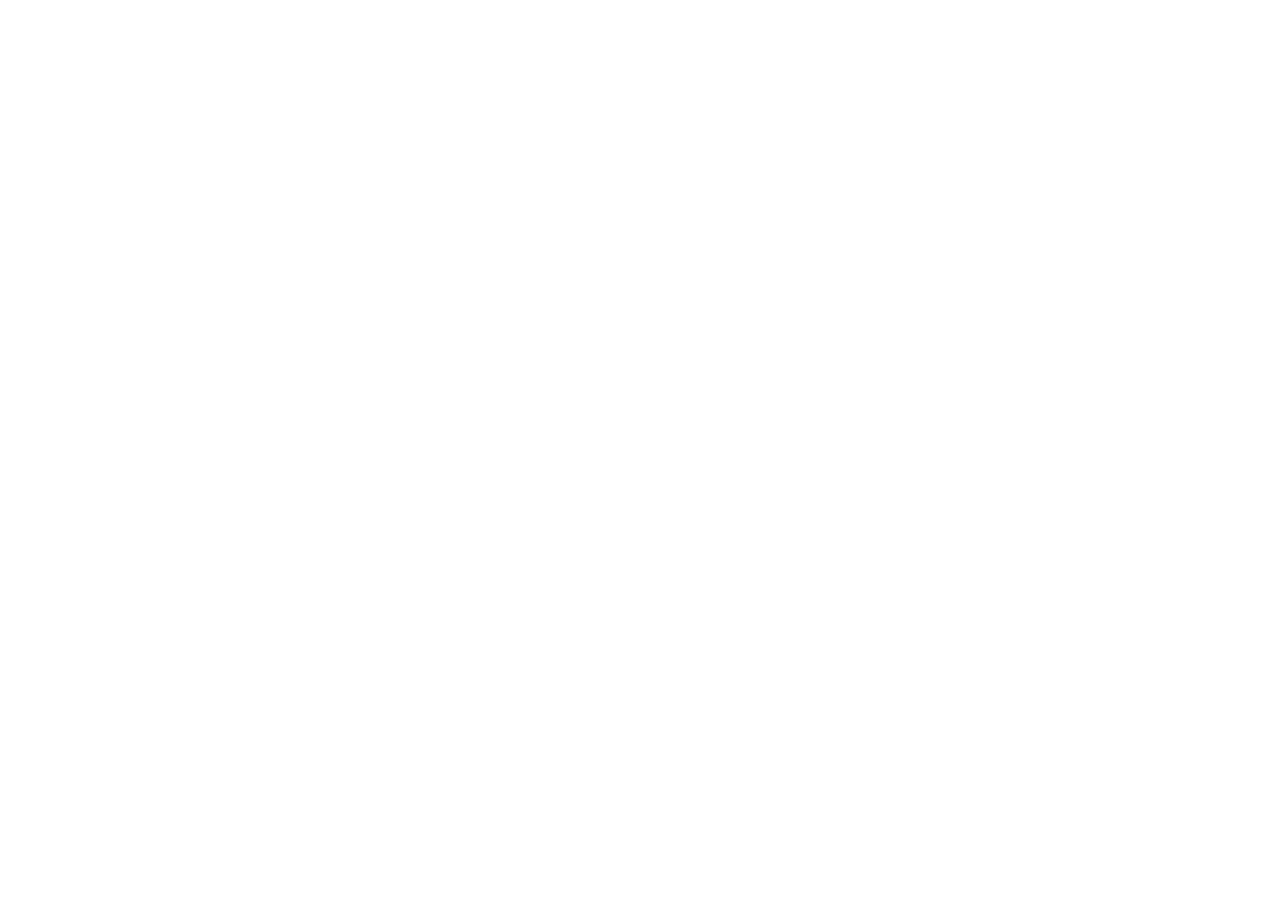
==== index.html @ 96cf3128 "First commit" ====
<!DOCTYPE html>
<html lang="en">
  <head>
    <meta charset="UTF-8" />
    <meta name="viewport" content="width=device-width, initial-scale=1.0" />
    <title>Document</title>
  </head>
  <body></body>
</html>
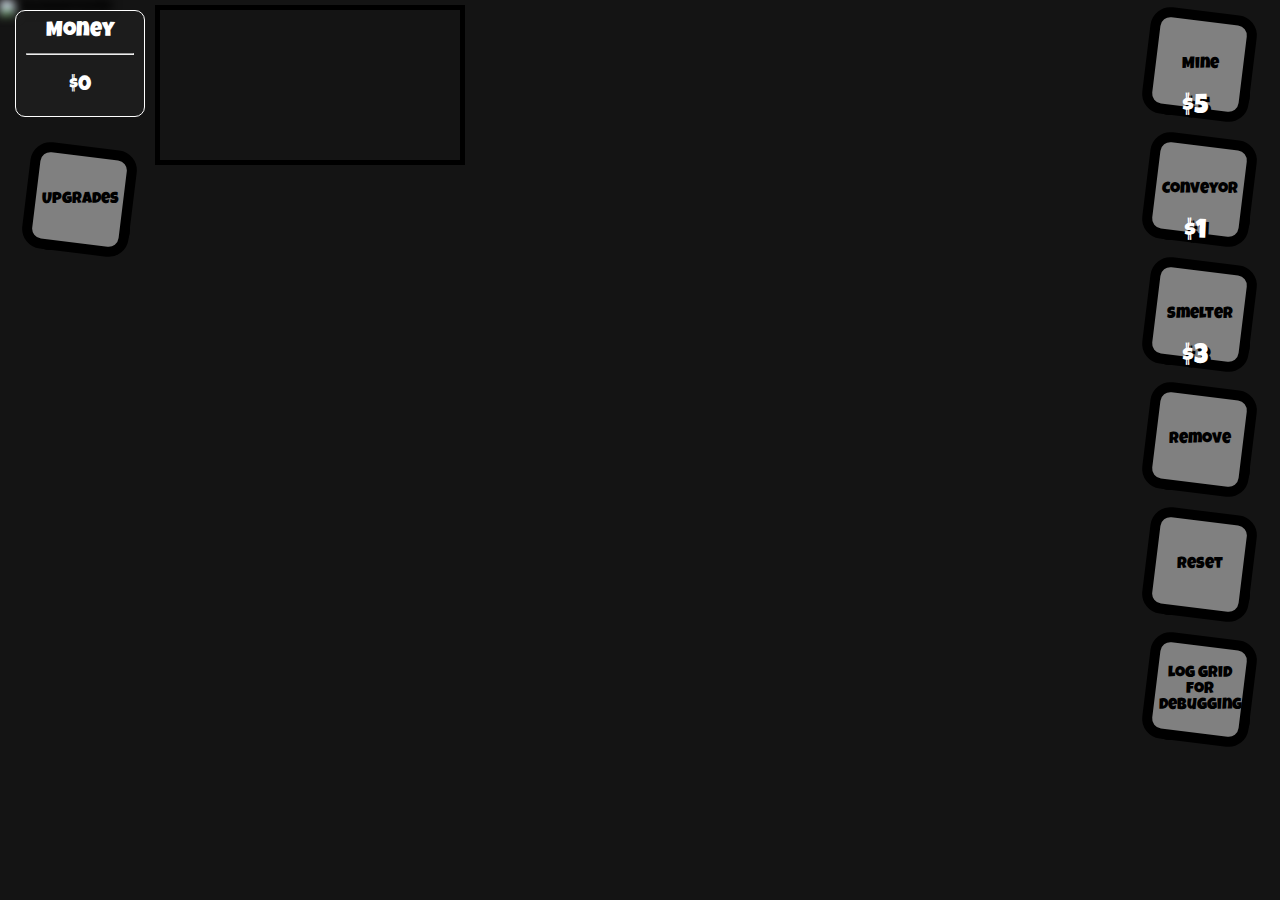
==== commit 70907b52: "Updating game features" ====
--- a/index.html
+++ b/index.html
@@ -3,7 +3,98 @@
   <head>
     <meta charset="UTF-8" />
     <meta name="viewport" content="width=device-width, initial-scale=1.0" />
-    <title>Document</title>
+    <link rel="stylesheet" href="styles/game.css" />
+    <link rel="stylesheet" href="styles/main.css" />
+    <link
+      href="https://fonts.googleapis.com/css?family=Luckiest Guy"
+      rel="stylesheet"
+    />
+    <title>Factory game</title>
   </head>
-  <body></body>
+
+  <body>
+    <img id="background" src="art/background.png" alt="background" />
+    <!-- PSEUDO ELEMENTS -->
+    <h1 id="tooltip" style="display: none"></h1>
+    <img id="projection" src="" alt="" style="display: none" />
+    <!-- GAME -->
+    <canvas id="canvas"></canvas>
+    <div id="stats">
+      <div id="xp">
+        <p style="margin: 0">Money</p>
+        <hr />
+        <p id="xpLabel">$0</p>
+      </div>
+    </div>
+    <div id="buttons">
+      <button class="build-button" id="mine" onclick="buildEvent('mine');">
+        <p>Mine</p>
+        <p class="price">$5</p>
+      </button>
+      <button
+        class="build-button"
+        id="conveyor"
+        onclick="buildEvent('conveyor');"
+      >
+        <p>Conveyor</p>
+        <p class="price">$1</p>
+      </button>
+      <button
+        class="build-button"
+        id="smelter"
+        onclick="buildEvent('smelter');"
+      >
+        <p>Smelter</p>
+        <p class="price">$3</p>
+      </button>
+      <button class="build-button" id="remove" onclick="buildEvent('remove');">
+        Remove
+      </button>
+      <button class="build-button" id="Reset" onclick="reset();">Reset</button>
+      <button class="build-button" id="Reset" onclick="log();">
+        Log grid for debugging
+      </button>
+    </div>
+    <!-- UPGRADE BUTTONS -->
+    <div id="upgrade-button">
+      <button id="upgrade" onclick="openUpgradeWindow()">Upgrades</button>
+    </div>
+    <!-- UPGRADE WINDOW -->
+    <div style="display: none" id="upgrade-window">
+      <button id="exit-upgrades" onclick="closeUpgradeWindow()">X</button>
+      <h1>Upgrades</h1>
+      <hr />
+      <h2>Quality upgrades</h2>
+      <div id="upgrade-content">
+        <div class="upgrades" id="quality-upgrades">
+          <button>Miner speed</button>
+          <button>Conveyor speed</button>
+          <button>Ore value increase</button>
+        </div>
+        <h2>Ore deposits</h2>
+        <div class="upgrades" id="qantity-upgrades">
+          <button>Generate additional iron deposit</button>
+          <button>Generate additional platinum deposit</button>
+          <button>Generate additional gold deposit</button>
+        </div>
+        <h2>Special upgrades</h2>
+        <div class="upgrades" id="special-upgrades">
+          <button>Upgrade 1</button>
+          <button>Upgrade 2</button>
+          <button>Upgrade 3</button>
+        </div>
+      </div>
+    </div>
+    <!-- Scripts -->
+    <script src="scripts/upgrades.js"></script>
+    <script src="scripts/variables.js"></script>
+    <script src="scripts/assetInit.js"></script>
+    <script src="scripts/classes.js"></script>
+    <script src="scripts/building.js"></script>
+    <script src="scripts/eventListeners.js"></script>
+    <script src="scripts/pathing.js"></script>
+    <script src="scripts/gameEngine.js"></script>
+    <script src="scripts/saving.js"></script>
+    <script src="scripts/helperFunctions.js"></script>
+  </body>
 </html>
--- a/styles/game.css
+++ b/styles/game.css
@@ -0,0 +1,198 @@
+body {
+  margin: 10px 160px;
+  background-color: rgb(20, 20, 20);
+}
+
+#background {
+  position: absolute;
+  left: 0px;
+  top: 0px;
+  z-index: -1;
+  width: 100%;
+  height: 100%;
+  -webkit-filter: blur(5px); /* Safari 6.0 - 9.0 */
+  filter: blur(5px);
+}
+
+canvas {
+  outline: 5px solid black;
+}
+
+#buttons {
+  position: absolute;
+  right: 30px;
+  top: 15px;
+  display: flex;
+  flex-direction: column;
+  gap: 25px;
+}
+
+#upgrade-button {
+  position: absolute;
+  left: 30px;
+  top: 150px;
+  display: flex;
+  flex-direction: column;
+  gap: 20px;
+}
+
+.price {
+  color: white;
+  font-size: 20pt;
+  position: absolute;
+  z-index: 1;
+  bottom: -50%;
+  left: 45%;
+  transform: translate(-50%, -50%);
+  text-shadow: 3px 3px black;
+}
+
+.build-button,
+#upgrade {
+  font-size: 12pt;
+  cursor: pointer;
+  background-color: grey;
+  width: 100px;
+  height: 100px;
+  position: relative;
+  border-radius: 20px;
+}
+
+.build-button:hover,
+#upgrade:hover {
+  background-color: lightsalmon;
+}
+
+.build-button:focus,
+#upgrade:focus {
+  background-color: lightsalmon;
+  outline: none;
+}
+
+.build-button::after,
+#upgrade::after {
+  content: "";
+  position: absolute;
+  width: 107px;
+  height: 107px;
+  border: 10px solid black;
+  border-radius: 20px;
+  top: -6px;
+  left: -6px;
+  transform: rotate(7deg);
+}
+
+#tooltip {
+  letter-spacing: 5px;
+  text-shadow: 3px 3px black;
+  position: absolute;
+  top: 10%;
+  left: 50%;
+  transform: translate(-50%, 0);
+  color: white;
+  font-size: 20pt;
+  pointer-events: none;
+}
+
+#projection {
+  position: absolute;
+  pointer-events: none;
+}
+
+#stats {
+  position: absolute;
+  left: 15px;
+  width: 130px;
+  top: 10px;
+  border: 1px solid white;
+  border-radius: 10px;
+  padding: 10px;
+  background-color: rgba(30, 30, 30, 0.8);
+}
+#xp {
+  color: white;
+  font-size: 16pt;
+  font-weight: 400;
+  display: flex;
+  flex-direction: column;
+  align-items: center;
+}
+
+hr {
+  width: 100%;
+}
+
+#xpLabel {
+  font-size: 16pt;
+  margin: 10px;
+}
+
+#upgrade-window {
+  position: absolute;
+  top: 5%;
+  left: 50%;
+  transform: translate(-50%);
+  width: 60%;
+  background-color: rgba(0, 0, 0, 0.6);
+  padding: 20px;
+  text-align: center;
+  color: white;
+}
+
+#upgrade-window > h1 {
+  margin: 0;
+  text-shadow: 3px 3px black;
+  color: white;
+  font-size: 30pt;
+  letter-spacing: 10px;
+}
+
+#upgrade-window h2 {
+  margin: 10px;
+  text-shadow: 3px 3px black;
+  color: white;
+  font-size: 16pt;
+  letter-spacing: 5px;
+}
+
+#exit-upgrades {
+  position: absolute;
+  top: 5px;
+  right: 5px;
+  background-color: transparent;
+  border: none;
+  font-size: 20pt;
+  font-weight: 900;
+  color: white;
+  cursor: pointer;
+  margin: 0;
+}
+
+#exit-upgrades:hover {
+  color: black;
+}
+
+#upgrade-window > h1 {
+  margin: 0;
+}
+
+#upgrade-window > hr {
+  margin: 20px 0;
+}
+
+#upgrade-content {
+  display: flex;
+  flex-direction: column;
+}
+
+.upgrades {
+  display: flex;
+  gap: 10px;
+  outline: 5px solid white;
+  padding: 10px;
+}
+
+.upgrades > button {
+  width: 100px;
+  height: 100px;
+}
--- a/styles/main.css
+++ b/styles/main.css
@@ -0,0 +1,6 @@
+*,
+*::after,
+*::before {
+  box-sizing: border-box;
+  font-family: "Luckiest Guy";
+}
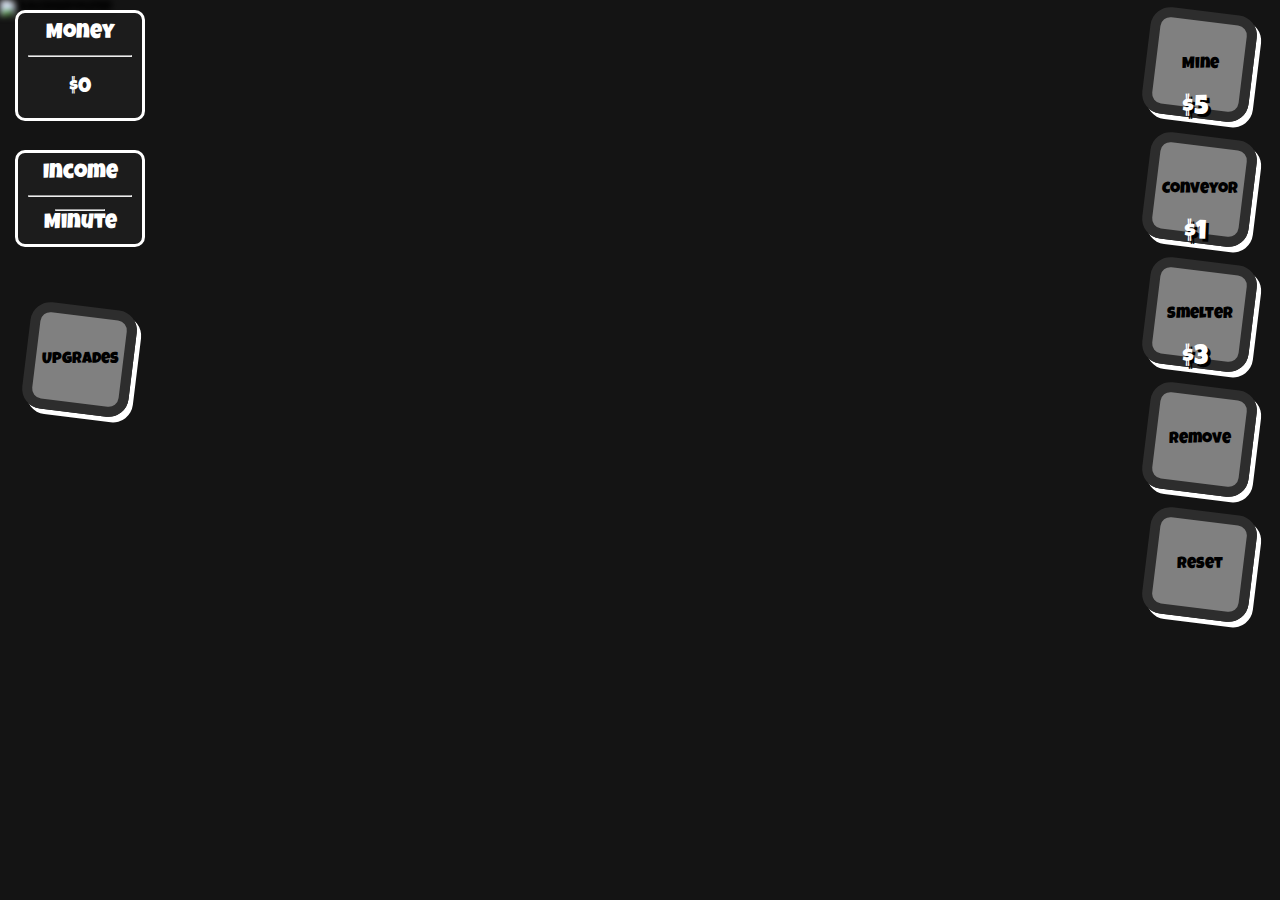
==== commit 302ad8a6: "Clarifying comments" ====
--- a/index.html
+++ b/index.html
@@ -5,17 +5,14 @@
     <meta name="viewport" content="width=device-width, initial-scale=1.0" />
     <link rel="stylesheet" href="styles/game.css" />
     <link rel="stylesheet" href="styles/main.css" />
-    <link
-      href="https://fonts.googleapis.com/css?family=Luckiest Guy"
-      rel="stylesheet"
-    />
+    <link href="https://fonts.googleapis.com/css?family=Luckiest Guy" rel="stylesheet" />
     <title>Factory game</title>
   </head>
 
   <body>
     <img id="background" src="art/background.png" alt="background" />
     <!-- PSEUDO ELEMENTS -->
-    <h1 id="tooltip" style="display: none"></h1>
+    <h1 id="tooltip" style="display: none; z-index: 3"></h1>
     <img id="projection" src="" alt="" style="display: none" />
     <!-- GAME -->
     <canvas id="canvas"></canvas>
@@ -26,36 +23,34 @@
         <p id="xpLabel">$0</p>
       </div>
     </div>
+    <div id="stats" class="calcs">
+      <div id="xp">
+        <p style="margin: 0">Income</p>
+        <hr />
+        <p id="income"></p>
+        <hr style="width: 50px; margin: 2px" />
+        <p id="income">Minute</p>
+      </div>
+    </div>
     <div id="buttons">
       <button class="build-button" id="mine" onclick="buildEvent('mine');">
         <p>Mine</p>
-        <p class="price">$5</p>
+        <p id="minePrice" class="price">$5</p>
       </button>
-      <button
-        class="build-button"
-        id="conveyor"
-        onclick="buildEvent('conveyor');"
-      >
+      <button class="build-button" id="conveyor" onclick="buildEvent('conveyor');">
         <p>Conveyor</p>
-        <p class="price">$1</p>
+        <p id="conveyorPrice" class="price">$1</p>
       </button>
-      <button
-        class="build-button"
-        id="smelter"
-        onclick="buildEvent('smelter');"
-      >
+      <button class="build-button" id="smelter" onclick="buildEvent('smelter');">
         <p>Smelter</p>
-        <p class="price">$3</p>
+        <p id="smelterPrice" class="price">$3</p>
       </button>
       <button class="build-button" id="remove" onclick="buildEvent('remove');">
         Remove
       </button>
       <button class="build-button" id="Reset" onclick="reset();">Reset</button>
-      <button class="build-button" id="Reset" onclick="log();">
-        Log grid for debugging
-      </button>
     </div>
-    <!-- UPGRADE BUTTONS -->
+    <!-- UPGRADE BUTTON -->
     <div id="upgrade-button">
       <button id="upgrade" onclick="openUpgradeWindow()">Upgrades</button>
     </div>
@@ -65,36 +60,66 @@
       <h1>Upgrades</h1>
       <hr />
       <h2>Quality upgrades</h2>
+      <hr />
       <div id="upgrade-content">
         <div class="upgrades" id="quality-upgrades">
-          <button>Miner speed</button>
-          <button>Conveyor speed</button>
-          <button>Ore value increase</button>
+          <button class="upgrade-options" onclick="upgradeQuality('minerUpgrade')">
+            <p id="minerUpgradeText">Miner speed</p>
+            <p id="minerUpgrade" class="price-upgrade">$2</p>
+          </button>
+          <button class="upgrade-options" onclick="upgradeQuality('conveyorUpgrade')">
+            <p id="conveyorUpgradeText">Conveyor speed</p>
+            <p id="conveyorUpgrade" class="price-upgrade">$2</p>
+          </button>
+          <button class="upgrade-options" onclick="upgradeQuality('smelterUpgrade')">
+            <p id="smelterUpgradeText">Ore value increase</p>
+            <p id="smelterUpgrade" class="price-upgrade">$2</p>
+          </button>
         </div>
         <h2>Ore deposits</h2>
+        <hr />
         <div class="upgrades" id="qantity-upgrades">
-          <button>Generate additional iron deposit</button>
-          <button>Generate additional platinum deposit</button>
-          <button>Generate additional gold deposit</button>
+          <button class="upgrade-options" onclick="addOre('iron')">
+            <p>Generate additional iron deposit</p>
+            <p id="ironUpgradePrice" class="price-upgrade">$2</p>
+          </button>
+          <button class="upgrade-options" onclick="addOre('platinum')">
+            <p>Generate additional platinum deposit</p>
+            <p id="platinumUpgradePrice" class="price-upgrade">$2</p>
+          </button>
+          <button class="upgrade-options" onclick="addOre('gold')">
+            <p>Generate additional gold deposit</p>
+            <p id="goldUpgradePrice" class="price-upgrade">$2</p>
+          </button>
         </div>
         <h2>Special upgrades</h2>
+        <hr />
         <div class="upgrades" id="special-upgrades">
-          <button>Upgrade 1</button>
-          <button>Upgrade 2</button>
-          <button>Upgrade 3</button>
+          <button class="upgrade-options">
+            <p>Under development</p>
+            <p class="price-upgrade">$~</p>
+          </button>
+          <button class="upgrade-options">
+            <p>Under development</p>
+            <p class="price-upgrade">$~</p>
+          </button>
+          <button class="upgrade-options">
+            <p>Under development</p>
+            <p class="price-upgrade">$~</p>
+          </button>
         </div>
       </div>
     </div>
     <!-- Scripts -->
-    <script src="scripts/upgrades.js"></script>
+    <script src="scripts/helperFunctions.js"></script>
     <script src="scripts/variables.js"></script>
     <script src="scripts/assetInit.js"></script>
     <script src="scripts/classes.js"></script>
     <script src="scripts/building.js"></script>
     <script src="scripts/eventListeners.js"></script>
     <script src="scripts/pathing.js"></script>
+    <script src="scripts/upgrades.js"></script>
     <script src="scripts/gameEngine.js"></script>
     <script src="scripts/saving.js"></script>
-    <script src="scripts/helperFunctions.js"></script>
   </body>
 </html>
--- a/styles/game.css
+++ b/styles/game.css
@@ -1,6 +1,7 @@
 body {
   margin: 10px 160px;
   background-color: rgb(20, 20, 20);
+  overflow: hidden;
 }
 
 #background {
@@ -11,11 +12,7 @@
   width: 100%;
   height: 100%;
   -webkit-filter: blur(5px); /* Safari 6.0 - 9.0 */
-  filter: blur(5px);
-}
-
-canvas {
-  outline: 5px solid black;
+  filter: blur(3px);
 }
 
 #buttons {
@@ -30,7 +27,7 @@
 #upgrade-button {
   position: absolute;
   left: 30px;
-  top: 150px;
+  top: 310px;
   display: flex;
   flex-direction: column;
   gap: 20px;
@@ -41,7 +38,7 @@
   font-size: 20pt;
   position: absolute;
   z-index: 1;
-  bottom: -50%;
+  bottom: -51%;
   left: 45%;
   transform: translate(-50%, -50%);
   text-shadow: 3px 3px black;
@@ -49,6 +46,7 @@
 
 .build-button,
 #upgrade {
+  color: black;
   font-size: 12pt;
   cursor: pointer;
   background-color: grey;
@@ -58,35 +56,47 @@
   border-radius: 20px;
 }
 
-.build-button:hover,
-#upgrade:hover {
-  background-color: lightsalmon;
-}
-
-.build-button:focus,
-#upgrade:focus {
-  background-color: lightsalmon;
-  outline: none;
-}
-
 .build-button::after,
 #upgrade::after {
   content: "";
   position: absolute;
   width: 107px;
   height: 107px;
-  border: 10px solid black;
+  border: 10px solid rgb(45, 45, 45);
   border-radius: 20px;
   top: -6px;
   left: -6px;
   transform: rotate(7deg);
+  box-shadow: 5px 5px white;
+}
+
+.build-button:hover,
+#upgrade:hover {
+  background-color: lightgray;
+}
+
+.build-button:focus,
+#upgrade:focus {
+  background-color: lightgray;
+  outline: none;
+}
+
+.build-button:active::after,
+#upgrade:active::after {
+  box-shadow: 0px 0px white;
+}
+
+.build-button:active,
+#upgrade:active {
+  left: 5px;
+  top: 5px;
 }
 
 #tooltip {
   letter-spacing: 5px;
   text-shadow: 3px 3px black;
   position: absolute;
-  top: 10%;
+  top: 11%;
   left: 50%;
   transform: translate(-50%, 0);
   color: white;
@@ -104,11 +114,12 @@
   left: 15px;
   width: 130px;
   top: 10px;
-  border: 1px solid white;
+  border: 3px solid white;
   border-radius: 10px;
   padding: 10px;
   background-color: rgba(30, 30, 30, 0.8);
 }
+
 #xp {
   color: white;
   font-size: 16pt;
@@ -118,7 +129,7 @@
   align-items: center;
 }
 
-hr {
+#xp > hr {
   width: 100%;
 }
 
@@ -129,40 +140,54 @@
 
 #upgrade-window {
   position: absolute;
-  top: 5%;
+  top: 2%;
   left: 50%;
   transform: translate(-50%);
-  width: 60%;
   background-color: rgba(0, 0, 0, 0.6);
-  padding: 20px;
+  padding: 20px 50px;
   text-align: center;
   color: white;
 }
 
 #upgrade-window > h1 {
   margin: 0;
-  text-shadow: 3px 3px black;
-  color: white;
-  font-size: 30pt;
+  text-shadow: 5px 5px black;
+  color: white;
+  font-size: 35pt;
   letter-spacing: 10px;
 }
 
+#upgrade-window > hr {
+  width: 100%;
+  border: 5px solid white;
+}
+
+#upgrade-window hr {
+  width: 100%;
+  border: 2px solid white;
+}
+
 #upgrade-window h2 {
-  margin: 10px;
-  text-shadow: 3px 3px black;
-  color: white;
-  font-size: 16pt;
+  margin-top: 20px;
+  margin-bottom: 0;
+  text-shadow: 3px 3px black;
+  color: white;
+  font-size: 22pt;
   letter-spacing: 5px;
 }
 
+#upgrade-window > h2 {
+  margin-top: 50px !important;
+}
+
 #exit-upgrades {
   position: absolute;
   top: 5px;
-  right: 5px;
+  right: 10px;
   background-color: transparent;
   border: none;
-  font-size: 20pt;
-  font-weight: 900;
+  font-size: 30pt;
+  font-weight: 400;
   color: white;
   cursor: pointer;
   margin: 0;
@@ -172,27 +197,56 @@
   color: black;
 }
 
-#upgrade-window > h1 {
+#upgrade-content {
+  display: flex;
+  flex-direction: column;
+}
+
+.upgrades {
+  display: flex;
+  gap: 50px;
+  padding: 10px;
+}
+
+.moneyGained {
+  position: absolute;
+  color: white;
+  letter-spacing: 2px;
+  pointer-events: none;
+  cursor: none;
+}
+
+.upgrade-options {
+  cursor: pointer;
+  width: 300px;
+  height: 150px;
+  position: relative;
+  background-color: gray;
+  border: 5px solid rgb(20, 20, 20);
+  font-size: 18pt;
+}
+
+.upgrade-options:hover {
+  background-color: lightgray;
+}
+
+.price-upgrade {
+  color: white;
+  font-size: 30pt;
+  position: absolute;
+  z-index: 1;
+  bottom: -58%;
+  left: 50%;
+  transform: translate(-50%, -50%);
+  text-shadow: 3px 3px black;
+}
+
+.calcs {
+  top: 150px !important;
+  width: 100px;
+}
+
+#income {
+  font-size: 16pt;
   margin: 0;
 }
-
-#upgrade-window > hr {
-  margin: 20px 0;
-}
-
-#upgrade-content {
-  display: flex;
-  flex-direction: column;
-}
-
-.upgrades {
-  display: flex;
-  gap: 10px;
-  outline: 5px solid white;
-  padding: 10px;
-}
-
-.upgrades > button {
-  width: 100px;
-  height: 100px;
-}
